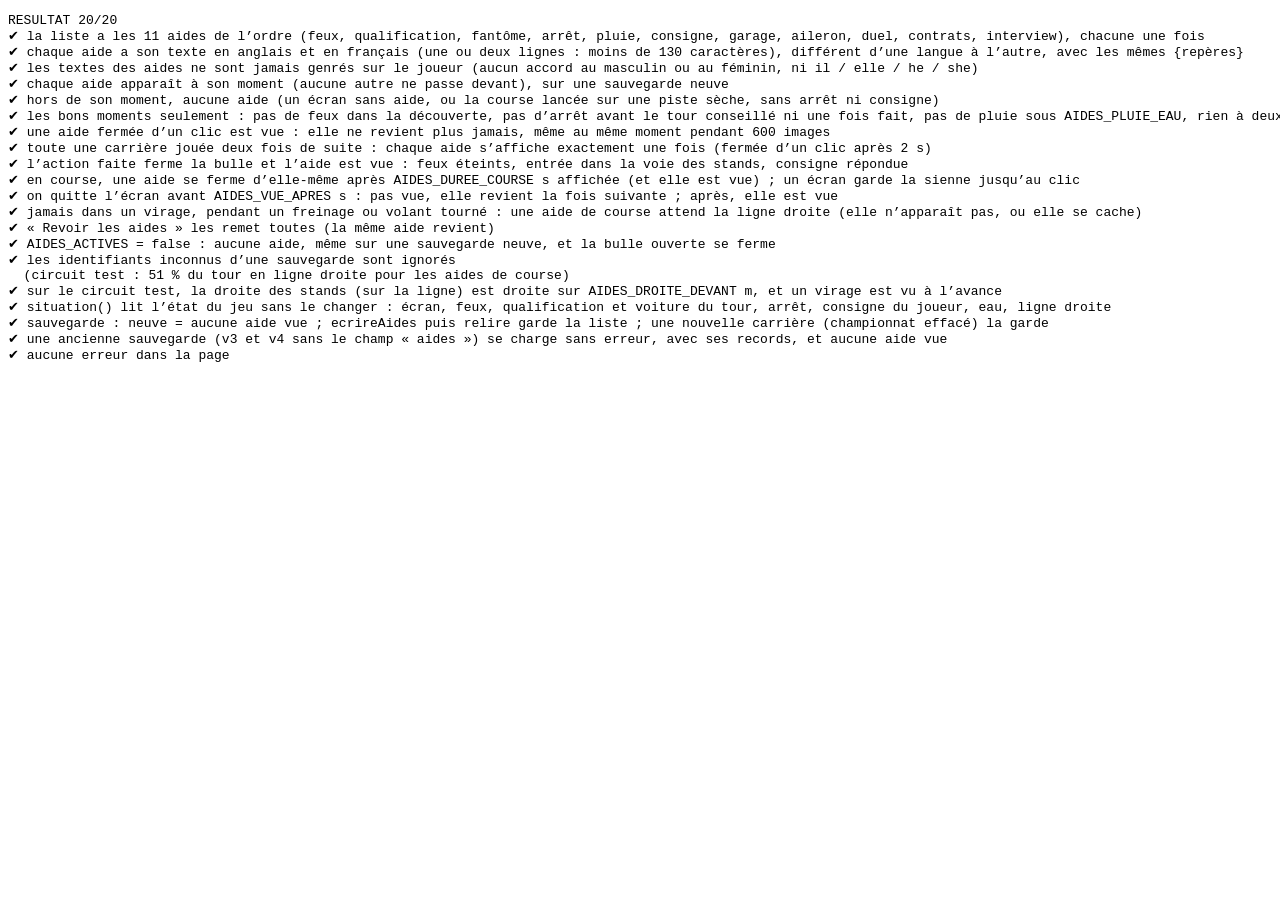
==== tests/aides.html @ e0a5fab1 "Tour 33d : les aides au premier usage (aides.js, la bulle, Revoir les aides, AIDES_ACTIVES) Co-Autho" ====
<!doctype html><html lang="fr"><head><meta charset="utf-8"><title>tests des aides au premier usage</title></head><body>
<pre id="res"></pre>
<script>window.__err=[];window.addEventListener('error',e=>__err.push(e.message+' @'+e.filename+':'+e.lineno));</script>
<script src="../donnees.js"></script><script src="../textes.js"></script><script src="../aleatoire.js"></script><script src="../circuits-officiels-a.js"></script><script src="../circuits-officiels-b.js"></script><script src="../circuits.js"></script><script src="../sauvegarde.js"></script><script src="../aides.js"></script>
<script>
// Les aides au premier usage (aides.js, étape 11b, Codeur 4), en calcul pur : chaque aide une fois au bon moment, puis plus jamais ;
// jamais dans un virage ni pendant un freinage ; « Revoir les aides » les remet ; AIDES_ACTIVES les coupe ; la sauvegarde (à la racine,
// une ancienne sauvegarde se charge sans aucune aide vue) ; les textes dans les deux langues, jamais genrés sur le joueur.
const L=[];let ok=0,ko=0;
function t(n,f){try{f();ok++;L.push('✔ '+n);}catch(e){ko++;L.push('✘ '+n+' — '+e.message);}}
const v=(c,m)=>{if(!c)throw new Error(m||'faux');};
const R=REGLAGES;
const IDS=['depart','qualif','fantome','stand','pluie','consigne','garage','aileron','duel','contrats','interview'];

// une situation de base : rien ne sert (un écran sans aide), la voiture en ligne droite
const base=()=>({ecran:'choix',deux:false,tournoi:false,decouverte:false,attente:false,aidesDecouverte:false,feux:false,compte:false,etat:null,qualif:null,fantome:false,
  arretConseille:null,arretFait:false,tour:0,dansStands:false,consigne:false,eau:0,coequipier:false,vitesse:60,frein:0,direction:0,courbure:0});
const avec=o=>Object.assign(base(),o);
// pour chaque aide, une situation où elle sert (et la voiture à l'arrêt ou en ligne droite)
const MOMENT={
  depart:avec({ecran:'course',feux:true,compte:true,etat:'compte',vitesse:0}),
  qualif:avec({ecran:'qualif',qualif:'choix',vitesse:0}),
  fantome:avec({ecran:'qualif',qualif:'tour',fantome:true}),
  stand:avec({ecran:'course',etat:'course',arretConseille:6,tour:5}),
  pluie:avec({ecran:'course',etat:'course',eau:0.5}),
  consigne:avec({ecran:'course',etat:'course',consigne:true}),
  garage:avec({ecran:'garage',vitesse:0}),
  aileron:avec({ecran:'aileron',vitesse:0}),
  duel:avec({ecran:'championnat',coequipier:true,vitesse:0}),
  contrats:avec({ecran:'contrats',vitesse:0}),
  interview:avec({ecran:'interview',vitesse:0}),
};
const unPas=(e,s,dt=1/60)=>AIDES.pas(e,s,dt);

t('la liste a les 11 aides de l’ordre (feux, qualification, fantôme, arrêt, pluie, consigne, garage, aileron, duel, contrats, interview), chacune une fois', ()=>{
  v(JSON.stringify(AIDES.LISTE.map(a=>a.id))===JSON.stringify(IDS),AIDES.LISTE.map(a=>a.id).join());
  v(AIDES.LISTE.every(a=>a.genre==='course'||a.genre==='menu'));});
t('chaque aide a son texte en anglais et en français (une ou deux lignes : moins de 130 caractères), différent d’une langue à l’autre, avec les mêmes {repères}', ()=>{
  for(const id of IDS){const en=TEXTES.en['aide_'+id],fr=TEXTES.fr['aide_'+id];v(typeof en==='string'&&typeof fr==='string'&&en&&fr&&en!==fr,id);
    v(en.length<=130&&fr.length<=130,id+' : '+en.length+' / '+fr.length);
    const rep=x=>(x.match(/\{\w+\}/g)||[]).sort().join();v(rep(en)===rep(fr),id);}
  for(const k of ['aideFermer','revoirAides']) v(TEXTES.en[k]&&TEXTES.fr[k]&&TEXTES.en[k]!==TEXTES.fr[k],k);});
t('les textes des aides ne sont jamais genrés sur le joueur (aucun accord au masculin ou au féminin, ni il / elle / he / she)', ()=>{
  const fr=/(^|[^\wàâçéèêëîïôûù])(prêt|prête|seul|seule|il|elle|lui-même|elle-même|content|contente|heureux|heureuse|doué|douée|fort|forte|rapide·e|premier|première|tous|toutes)(?![\wàâçéèêëîïôûù])/i;
  const en=/\b(he|she|his|her|him|himself|herself)\b/i;
  for(const id of IDS){v(!fr.test(TEXTES.fr['aide_'+id]),'fr '+id+' : '+TEXTES.fr['aide_'+id]);v(!en.test(TEXTES.en['aide_'+id]),'en '+id);}});
t('chaque aide apparaît à son moment (aucune autre ne passe devant), sur une sauvegarde neuve', ()=>{
  for(const id of IDS){const e=AIDES.creer([]);const r=unPas(e,MOMENT[id]);v(r.aide===id,id+' → '+r.aide);}});
t('hors de son moment, aucune aide (un écran sans aide, ou la course lancée sur une piste sèche, sans arrêt ni consigne)', ()=>{
  const e=AIDES.creer([]);for(const s of [base(),avec({ecran:'course',etat:'course'}),avec({ecran:'podium'}),avec({ecran:'resultats'}),avec({ecran:'une'})]) v(unPas(e,s).aide===null,s.ecran);});
t('les bons moments seulement : pas de feux dans la découverte, pas d’arrêt avant le tour conseillé ni une fois fait, pas de pluie sous AIDES_PLUIE_EAU, rien à deux ni au tournoi ni après l’arrivée', ()=>{
  const n=s=>unPas(AIDES.creer([]),s).aide;
  v(n(avec({ecran:'course',feux:true,compte:true,etat:'compte',vitesse:0,decouverte:true}))===null,'découverte');
  v(n(avec({ecran:'course',etat:'course',arretConseille:6,tour:4}))===null,'tour 5 sur 6');
  v(n(avec({ecran:'course',etat:'course',arretConseille:6,tour:6,arretFait:true}))===null,'arrêt fait');
  v(n(avec({ecran:'course',etat:'course',arretConseille:6,tour:7}))==='stand','toujours pas fait');
  v(n(avec({ecran:'course',etat:'course',eau:R.AIDES_PLUIE_EAU*0.9}))===null,'peu d’eau');
  v(n(avec({ecran:'course',etat:'course',eau:R.AIDES_PLUIE_EAU}))==='pluie','assez d’eau');
  for(const k of ['deux','tournoi','attente','aidesDecouverte']) v(n(Object.assign(avec({ecran:'course',etat:'course',consigne:true}),{[k]:true}))===null,k);
  v(n(avec({ecran:'qualif',qualif:'tour',fantome:false}))===null,'tour sans fantôme');
  v(n(avec({ecran:'qualif',qualif:'choix',tournoi:true}))===null,'tournoi');
  v(n(avec({ecran:'championnat',coequipier:false}))===null,'paddock sans championnat');});
t('une aide fermée d’un clic est vue : elle ne revient plus jamais, même au même moment pendant 600 images', ()=>{
  for(const id of IDS){const e=AIDES.creer([]);v(unPas(e,MOMENT[id]).aide===id);v(AIDES.fermer(e)===id);
    for(let i=0;i<600;i++) v(unPas(e,MOMENT[id]).aide!==id,id+' revient');v(e.vues.has(id));}});
t('toute une carrière jouée deux fois de suite : chaque aide s’affiche exactement une fois (fermée d’un clic après 2 s)', ()=>{
  const e=AIDES.creer([]),vues={};
  for(let tour=0;tour<2;tour++) for(const id of IDS){for(let i=0;i<120;i++){const r=unPas(e,MOMENT[id]);if(r.aide&&i===0) vues[r.aide]=(vues[r.aide]||0)+1;} AIDES.fermer(e);}
  v(IDS.every(id=>vues[id]===1),JSON.stringify(vues));});
t('l’action faite ferme la bulle et l’aide est vue : feux éteints, entrée dans la voie des stands, consigne répondue', ()=>{
  let e=AIDES.creer([]);unPas(e,MOMENT.depart);let r=unPas(e,avec({ecran:'course',feux:true,compte:false,etat:'course',vitesse:3}));v(r.aide===null&&r.vue==='depart','feux '+JSON.stringify(r));
  e=AIDES.creer([]);unPas(e,MOMENT.stand);r=unPas(e,Object.assign(avec({}),MOMENT.stand,{dansStands:true}));v(r.aide===null&&r.vue==='stand','stands '+JSON.stringify(r));
  e=AIDES.creer([]);unPas(e,MOMENT.consigne);r=unPas(e,Object.assign(avec({}),MOMENT.consigne,{consigne:false}));v(r.aide===null&&r.vue==='consigne','consigne '+JSON.stringify(r));
  e=AIDES.creer([]);unPas(e,MOMENT.pluie);r=unPas(e,Object.assign(avec({}),MOMENT.pluie,{dansStands:true}));v(r.aide===null&&r.vue==='pluie','pluie '+JSON.stringify(r));});
t('en course, une aide se ferme d’elle-même après AIDES_DUREE_COURSE s affichée (et elle est vue) ; un écran garde la sienne jusqu’au clic', ()=>{
  let e=AIDES.creer([]),n=0;for(let i=0;i<60*(R.AIDES_DUREE_COURSE+1);i++) if(unPas(e,MOMENT.stand).aide==='stand') n++;
  v(Math.abs(n/60-R.AIDES_DUREE_COURSE)<0.05&&e.vues.has('stand'),n+' images');
  e=AIDES.creer([]);for(let i=0;i<60*30;i++) v(unPas(e,MOMENT.garage).aide==='garage');});
t('on quitte l’écran avant AIDES_VUE_APRES s : pas vue, elle revient la fois suivante ; après, elle est vue', ()=>{
  let e=AIDES.creer([]);unPas(e,MOMENT.garage,0.1);unPas(e,base());v(!e.vues.has('garage'));v(unPas(e,MOMENT.garage).aide==='garage');
  e=AIDES.creer([]);for(let i=0;i<60;i++) unPas(e,MOMENT.garage);const r=unPas(e,base());v(r.vue==='garage'&&e.vues.has('garage'),JSON.stringify(r));});
t('jamais dans un virage, pendant un freinage ou volant tourné : une aide de course attend la ligne droite (elle n’apparaît pas, ou elle se cache)', ()=>{
  const virage=Object.assign(avec({}),MOMENT.stand,{courbure:R.AIDES_COURBURE_MAX*1.5}),frein=Object.assign(avec({}),MOMENT.stand,{frein:0.5}),volant=Object.assign(avec({}),MOMENT.stand,{direction:0.6});
  for(const s of [virage,frein,volant]){const e=AIDES.creer([]);for(let i=0;i<100;i++) v(unPas(e,s).aide===null,JSON.stringify(s));}
  // affichée dans la droite, puis un virage arrive : cachée, et le temps ne compte pas ; revenue dans la droite suivante
  const e=AIDES.creer([]);for(let i=0;i<60;i++) unPas(e,MOMENT.stand);const m=e.montree;
  for(let i=0;i<300;i++) v(unPas(e,virage).aide===null,'dans le virage');v(e.montree===m&&e.actuelle==='stand','temps compté dans le virage');
  v(unPas(e,MOMENT.stand).aide==='stand','pas revenue');
  // les aides des écrans (voiture arrêtée) et la voiture à l'arrêt dans un virage : permis
  v(unPas(AIDES.creer([]),Object.assign(avec({}),MOMENT.stand,{courbure:0.05,vitesse:0.5})).aide==='stand','à l’arrêt');});
t('« Revoir les aides » les remet toutes (la même aide revient)', ()=>{
  const e=AIDES.creer(IDS);for(const id of IDS) v(unPas(e,MOMENT[id]).aide===null,id);AIDES.revoir(e);v(e.vues.size===0);
  for(const id of IDS){const f=AIDES.creer([...e.vues]);v(unPas(f,MOMENT[id]).aide===id,id);}});
t('AIDES_ACTIVES = false : aucune aide, même sur une sauvegarde neuve, et la bulle ouverte se ferme', ()=>{
  const e=AIDES.creer([]);v(unPas(e,MOMENT.garage).aide==='garage');R.AIDES_ACTIVES=false;
  try{for(const id of IDS) for(let i=0;i<10;i++) v(unPas(e,MOMENT[id]).aide===null,id);v(e.actuelle===null&&e.vues.size===0);}finally{R.AIDES_ACTIVES=true;}});
t('les identifiants inconnus d’une sauvegarde sont ignorés', ()=>{const e=AIDES.creer(['garage','truc',null]);v(e.vues.size===1&&e.vues.has('garage'));});

// --- la situation, tirée de l'état du jeu (JEU) sans rien y changer, et la ligne droite sur le vrai circuit
const C=CIRCUIT_TEST;
const voitureA=s=>{const i=Math.round(s/C.pas)%C.nb;return {x:C.x[i],z:C.z[i],u:50,v:0,frein:0,direction:0,dansStands:false,piste:{indice:i,s:C.s[i]}};};
t('sur le circuit test, la droite des stands (sur la ligne) est droite sur AIDES_DROITE_DEVANT m, et un virage est vu à l’avance', ()=>{
  v(AIDES.courbureDevant(C,voitureA(0))<=R.AIDES_COURBURE_MAX,'ligne '+AIDES.courbureDevant(C,voitureA(0)));
  // le plus fort virage du circuit, et 100 m avant lui
  let k=0;for(let i=0;i<C.nb;i++) if(Math.abs(C.courbure[i])>Math.abs(C.courbure[k])) k=i;
  v(AIDES.courbureDevant(C,voitureA(C.s[k]))>R.AIDES_COURBURE_MAX,'dans le virage');
  v(AIDES.courbureDevant(C,voitureA((C.s[k]-100+C.longueur)%C.longueur))>R.AIDES_COURBURE_MAX,'100 m avant');
  // une part du tour est « libre » à pleine vitesse, mais pas tout le tour
  let libres=0;for(let i=0;i<C.nb;i++){const vo=voitureA(C.s[i]);if(AIDES.libre(Object.assign(base(),{courbure:AIDES.courbureDevant(C,vo)}))) libres++;}
  L.push('  (circuit test : '+Math.round(100*libres/C.nb)+' % du tour en ligne droite pour les aides de course)');v(libres>C.nb*0.1&&libres<C.nb*0.9,libres+' / '+C.nb);});
t('situation() lit l’état du jeu sans le changer : écran, feux, qualification et voiture du tour, arrêt, consigne du joueur, eau, ligne droite', ()=>{
  const J={ecran:'course',deux:null,tournoi:null,decouverte:false,attente:null,championnat:{},fantome:null,qualif:null,joueur:voitureA(0),
    course:{feux:{},etat:'course',tours:[{},{}],arretConseille:3,arrets:[],arretEnCours:null,consigne:{joueur:true,resultat:null}}};
  const avant=JSON.stringify(J),s=AIDES.situation(J,C,{pluie:0.1,eau:0.4});v(JSON.stringify(J)===avant,'JEU changé');
  v(s.ecran==='course'&&s.feux&&!s.compte&&s.etat==='course'&&s.tour===2&&s.arretConseille===3&&!s.arretFait&&s.consigne&&s.eau===0.4&&s.coequipier&&s.vitesse===50&&s.courbure<=R.AIDES_COURBURE_MAX,JSON.stringify(s));
  v(AIDES.pas(AIDES.creer([]),s,0).aide==='stand','l’arrêt passe avant la pluie et la consigne');
  J.course.consigne.resultat='suivie';v(!AIDES.situation(J,C,null).consigne);
  const q={ecran:'qualif',qualif:{etat:'tour',v:voitureA(0)},fantome:{rejeu:{},visible:true},joueur:{u:0,frein:1,direction:1},course:null};
  const sq=AIDES.situation(q,C,null);v(sq.qualif==='tour'&&sq.fantome&&sq.vitesse===50&&sq.frein===0,'la voiture du tour de qualification : '+JSON.stringify(sq));
  q.fantome.visible=false;v(!AIDES.situation(q,C,null).fantome,'fantôme masqué');
  const d={ecran:'course',decouverte:true,course:{feux:{},etat:'course',tours:[]},joueur:voitureA(0)};v(AIDES.situation(d,C,null).aidesDecouverte,'premier tour de la découverte');
  d.course.tours=[{}];v(!AIDES.situation(d,C,null).aidesDecouverte);});

// --- la sauvegarde : à la racine, à côté du championnat ; une ancienne sauvegarde se charge sans aucune aide vue
t('sauvegarde : neuve = aucune aide vue ; ecrireAides puis relire garde la liste ; une nouvelle carrière (championnat effacé) la garde', ()=>{
  localStorage.removeItem(SAUVEGARDE.CLE);v(JSON.stringify(SAUVEGARDE.aides())==='[]');
  SAUVEGARDE.ecrireAides(new Set(['garage','depart']));v(JSON.stringify(SAUVEGARDE.aides())==='["garage","depart"]',JSON.stringify(SAUVEGARDE.aides()));
  SAUVEGARDE.ecrireChampionnat(null);v(SAUVEGARDE.aides().length===2,'perdue avec le championnat');
  v(SAUVEGARDE.lire().version===SAUVEGARDE.VERSION,'la version ne change pas');});
t('une ancienne sauvegarde (v3 et v4 sans le champ « aides ») se charge sans erreur, avec ses records, et aucune aide vue', ()=>{
  for(const version of [3,4]){localStorage.setItem(SAUVEGARDE.CLE,JSON.stringify({version,records:{'5':61.2},championnat:null}));
    v(JSON.stringify(SAUVEGARDE.aides())==='[]','v'+version);v(SAUVEGARDE.record(5)===61.2,'records v'+version);}
  localStorage.setItem(SAUVEGARDE.CLE,JSON.stringify({version:4,records:{},championnat:null,aides:'n’importe quoi'}));v(JSON.stringify(SAUVEGARDE.aides())==='[]','champ abîmé');
  localStorage.removeItem(SAUVEGARDE.CLE);});
t('aucune erreur dans la page', ()=>{v(window.__err.length===0,window.__err.join(' | '));});
document.getElementById('res').textContent=`RESULTAT ${ok}/${ok+ko}\n`+L.join('\n');
</script>
</body></html>
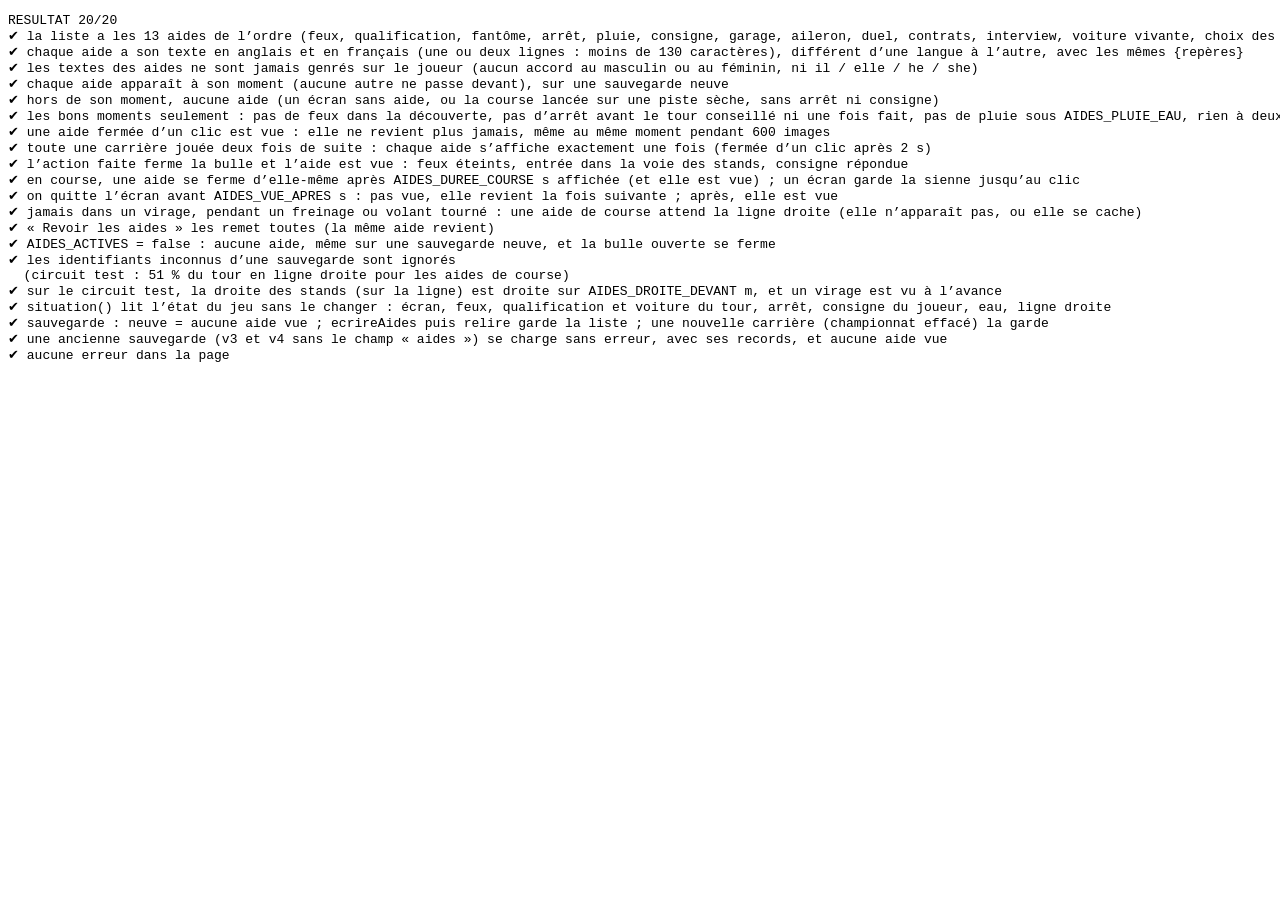
==== commit 183bd84f: "Tour 37g : les bulles d'aide du choix des aides (ce que fait chaque aide, le bonus) et de la voiture" ====
--- a/tests/aides.html
+++ b/tests/aides.html
@@ -10,7 +10,7 @@
 function t(n,f){try{f();ok++;L.push('✔ '+n);}catch(e){ko++;L.push('✘ '+n+' — '+e.message);}}
 const v=(c,m)=>{if(!c)throw new Error(m||'faux');};
 const R=REGLAGES;
-const IDS=['depart','qualif','fantome','stand','pluie','consigne','garage','aileron','duel','contrats','interview'];
+const IDS=['depart','qualif','fantome','stand','pluie','consigne','garage','aileron','duel','contrats','interview','vivante','choixAides'];   // (tour 37g : la voiture vivante, le choix des aides)
 
 // une situation de base : rien ne sert (un écran sans aide), la voiture en ligne droite
 const base=()=>({ecran:'choix',deux:false,tournoi:false,decouverte:false,attente:false,aidesDecouverte:false,feux:false,compte:false,etat:null,qualif:null,fantome:false,
@@ -29,10 +29,12 @@
   duel:avec({ecran:'championnat',coequipier:true,vitesse:0}),
   contrats:avec({ecran:'contrats',vitesse:0}),
   interview:avec({ecran:'interview',vitesse:0}),
+  vivante:avec({ecran:'course',etat:'course',niveauDur:true}),
+  choixAides:avec({ecran:'championnat',choixAides:true,vitesse:0}),
 };
 const unPas=(e,s,dt=1/60)=>AIDES.pas(e,s,dt);
 
-t('la liste a les 11 aides de l’ordre (feux, qualification, fantôme, arrêt, pluie, consigne, garage, aileron, duel, contrats, interview), chacune une fois', ()=>{
+t('la liste a les 13 aides de l’ordre (feux, qualification, fantôme, arrêt, pluie, consigne, garage, aileron, duel, contrats, interview, voiture vivante, choix des aides), chacune une fois', ()=>{
   v(JSON.stringify(AIDES.LISTE.map(a=>a.id))===JSON.stringify(IDS),AIDES.LISTE.map(a=>a.id).join());
   v(AIDES.LISTE.every(a=>a.genre==='course'||a.genre==='menu'));});
 t('chaque aide a son texte en anglais et en français (une ou deux lignes : moins de 130 caractères), différent d’une langue à l’autre, avec les mêmes {repères}', ()=>{
@@ -58,6 +60,8 @@
   v(n(avec({ecran:'course',etat:'course',eau:R.AIDES_PLUIE_EAU}))==='pluie','assez d’eau');
   for(const k of ['deux','tournoi','attente','aidesDecouverte']) v(n(Object.assign(avec({ecran:'course',etat:'course',consigne:true}),{[k]:true}))===null,k);
   v(n(avec({ecran:'qualif',qualif:'tour',fantome:false}))===null,'tour sans fantôme');
+  v(n(avec({ecran:'course',etat:'course',niveauDur:false}))===null&&n(avec({ecran:'course',etat:'course',niveauDur:true,deux:true}))===null&&n(avec({ecran:'course',etat:'compte',niveauDur:true,vitesse:0}))===null,'voiture vivante : expert ou légende, en course, pas à deux');
+  v(n(avec({ecran:'titre',choixAides:true,vitesse:0}))==='choixAides'&&n(avec({ecran:'titre',choixAides:false,vitesse:0}))===null,'choix des aides : seulement l’écran ouvert');
   v(n(avec({ecran:'qualif',qualif:'choix',tournoi:true}))===null,'tournoi');
   v(n(avec({ecran:'championnat',coequipier:false}))===null,'paddock sans championnat');});
 t('une aide fermée d’un clic est vue : elle ne revient plus jamais, même au même moment pendant 600 images', ()=>{
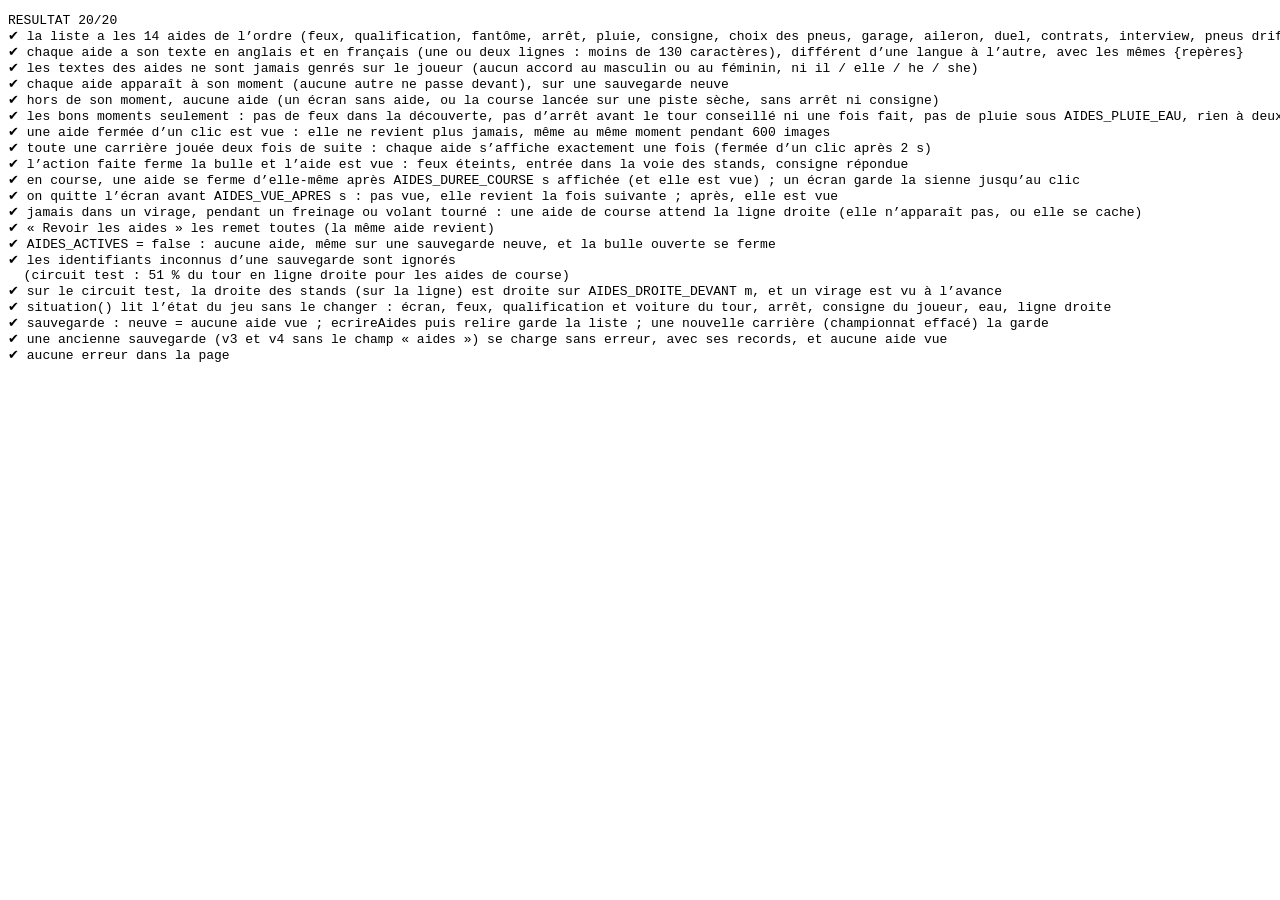
==== commit 3c4e4605: "Tour 37l : la 8e leçon refaite en drift (faire glisser l'arrière et le rattraper en pneus drift, pui" ====
--- a/tests/aides.html
+++ b/tests/aides.html
@@ -10,7 +10,7 @@
 function t(n,f){try{f();ok++;L.push('✔ '+n);}catch(e){ko++;L.push('✘ '+n+' — '+e.message);}}
 const v=(c,m)=>{if(!c)throw new Error(m||'faux');};
 const R=REGLAGES;
-const IDS=['depart','qualif','fantome','stand','pluie','consigne','garage','aileron','duel','contrats','interview','vivante','choixAides'];   // (tour 37g : la voiture vivante, le choix des aides)
+const IDS=['depart','qualif','fantome','stand','pluie','consigne','pneus','garage','aileron','duel','contrats','interview','vivante','choixAides'];   // (tour 37g : la voiture vivante, le choix des aides ; tour 37l : le choix des pneus)
 
 // une situation de base : rien ne sert (un écran sans aide), la voiture en ligne droite
 const base=()=>({ecran:'choix',deux:false,tournoi:false,decouverte:false,attente:false,aidesDecouverte:false,feux:false,compte:false,etat:null,qualif:null,fantome:false,
@@ -29,12 +29,13 @@
   duel:avec({ecran:'championnat',coequipier:true,vitesse:0}),
   contrats:avec({ecran:'contrats',vitesse:0}),
   interview:avec({ecran:'interview',vitesse:0}),
-  vivante:avec({ecran:'course',etat:'course',niveauDur:true}),
+  vivante:avec({ecran:'course',etat:'course',drift:true}),
+  pneus:avec({ecran:'garage',pneusDrift:true,vitesse:0}),
   choixAides:avec({ecran:'championnat',choixAides:true,vitesse:0}),
 };
 const unPas=(e,s,dt=1/60)=>AIDES.pas(e,s,dt);
 
-t('la liste a les 13 aides de l’ordre (feux, qualification, fantôme, arrêt, pluie, consigne, garage, aileron, duel, contrats, interview, voiture vivante, choix des aides), chacune une fois', ()=>{
+t('la liste a les 14 aides de l’ordre (feux, qualification, fantôme, arrêt, pluie, consigne, choix des pneus, garage, aileron, duel, contrats, interview, pneus drift, choix des aides), chacune une fois', ()=>{
   v(JSON.stringify(AIDES.LISTE.map(a=>a.id))===JSON.stringify(IDS),AIDES.LISTE.map(a=>a.id).join());
   v(AIDES.LISTE.every(a=>a.genre==='course'||a.genre==='menu'));});
 t('chaque aide a son texte en anglais et en français (une ou deux lignes : moins de 130 caractères), différent d’une langue à l’autre, avec les mêmes {repères}', ()=>{
@@ -60,7 +61,8 @@
   v(n(avec({ecran:'course',etat:'course',eau:R.AIDES_PLUIE_EAU}))==='pluie','assez d’eau');
   for(const k of ['deux','tournoi','attente','aidesDecouverte']) v(n(Object.assign(avec({ecran:'course',etat:'course',consigne:true}),{[k]:true}))===null,k);
   v(n(avec({ecran:'qualif',qualif:'tour',fantome:false}))===null,'tour sans fantôme');
-  v(n(avec({ecran:'course',etat:'course',niveauDur:false}))===null&&n(avec({ecran:'course',etat:'course',niveauDur:true,deux:true}))===null&&n(avec({ecran:'course',etat:'compte',niveauDur:true,vitesse:0}))===null,'voiture vivante : expert ou légende, en course, pas à deux');
+  v(n(avec({ecran:'course',etat:'course',drift:false}))===null&&n(avec({ecran:'course',etat:'course',drift:true,deux:true}))===null&&n(avec({ecran:'course',etat:'compte',drift:true,vitesse:0}))===null,'pneus drift : en course, pas à deux');
+  v(n(avec({ecran:'garage',vitesse:0}))==='garage','sans pneu drift, la bulle du garage seulement');
   v(n(avec({ecran:'titre',choixAides:true,vitesse:0}))==='choixAides'&&n(avec({ecran:'titre',choixAides:false,vitesse:0}))===null,'choix des aides : seulement l’écran ouvert');
   v(n(avec({ecran:'qualif',qualif:'choix',tournoi:true}))===null,'tournoi');
   v(n(avec({ecran:'championnat',coequipier:false}))===null,'paddock sans championnat');});
